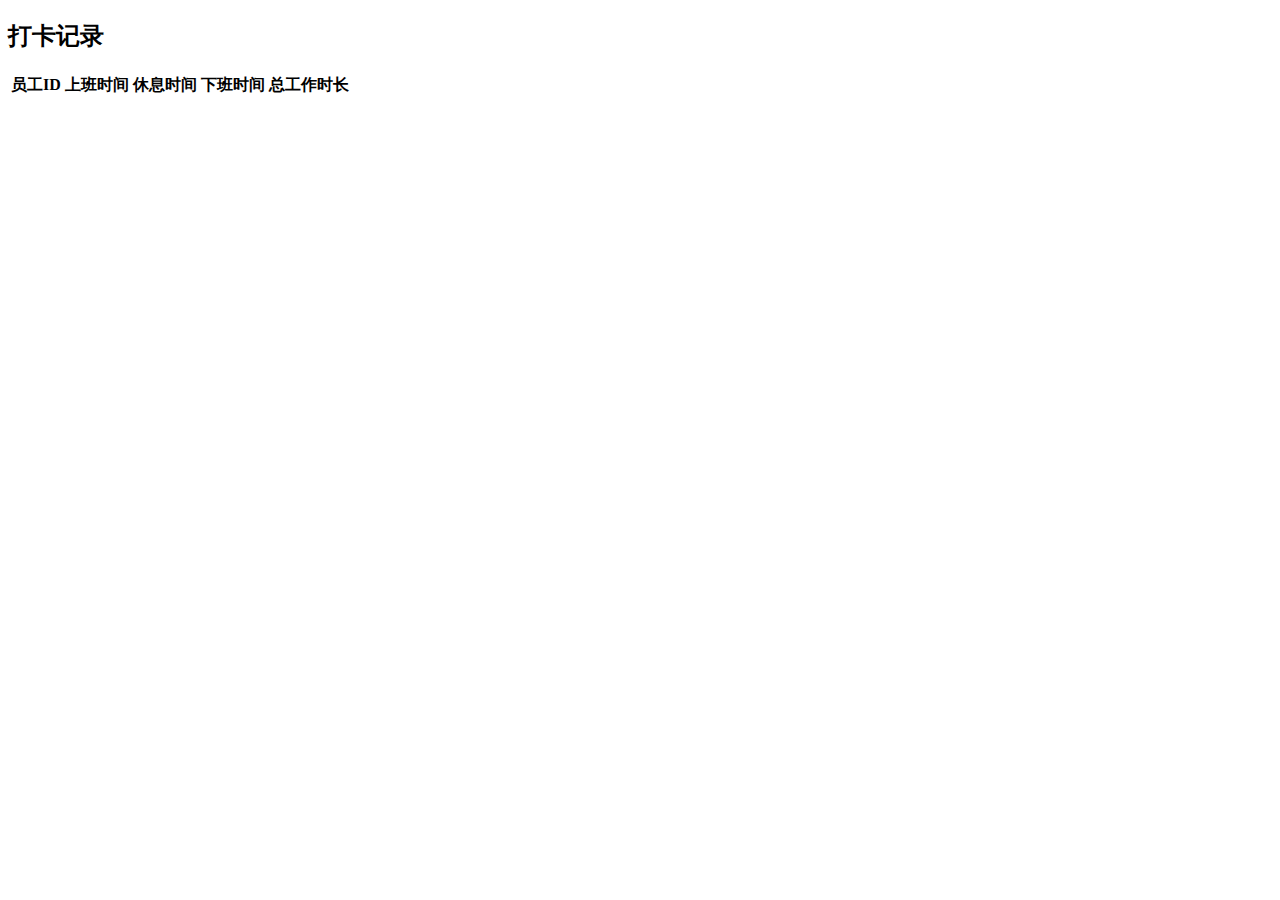
==== ouzhou/attendance/src/main/resources/templates/attendanceRecords.html @ 43d2f839 "Add files via upload" ====
<!DOCTYPE html>
<html lang="cn">
<head>
    <meta charset="UTF-8">
    <title>打卡记录</title>
    <link rel="stylesheet" href="/css/Records.css">
</head>
<body>
    <h2>打卡记录</h2>
    <table id="attendanceTable">
        <thead>
            <tr>
                <th>员工ID</th>
                <th>上班时间</th>
                <th>休息时间</th>
                <th>下班时间</th>
                <th>总工作时长</th>
            </tr>
        </thead>
        <tbody>
            <!-- 打卡记录将被插入到这里 -->
        </tbody>
    </table>
    
    <script src="scripts.js"></script>
    <script>
        document.addEventListener('DOMContentLoaded', function() {
            fetch('/attendance/all')
                .then(response => response.json())
                .then(data => {
                    let tableBody = document.querySelector('#attendanceTable tbody');
                    tableBody.innerHTML = ''; // 清空表格
                    data.forEach(record => {
                        let row = document.createElement('tr');
                        row.innerHTML = `
                            <td>${record.employeeId}</td>
                            <td>${record.checkIn}</td>
                            <td>${record.breakTime}</td>
                            <td>${record.endTime}</td>
                            <td>${calculateTotalWorkHours(record.checkIn, record.breakTime, record.endTime)}</td>
                        `;
                        tableBody.appendChild(row);
                    });
                })
                .catch(error => console.error('Error fetching attendance records:', error));
        });

        function calculateTotalWorkHours(checkIn, breakTime, endTime) {
            let checkInTime = new Date(checkIn);
            let breakStartTime = new Date(breakTime);
            let endTimeTime = new Date(endTime);
            let workDuration = (endTimeTime - checkInTime) - (endTimeTime - breakStartTime);
            let hours = Math.floor(workDuration / (1000 * 60 * 60));
            let minutes = Math.floor((workDuration % (1000 * 60 * 60)) / (1000 * 60));
            return `${hours}h ${minutes}m`;
        }
    </script>
</body>
</html>
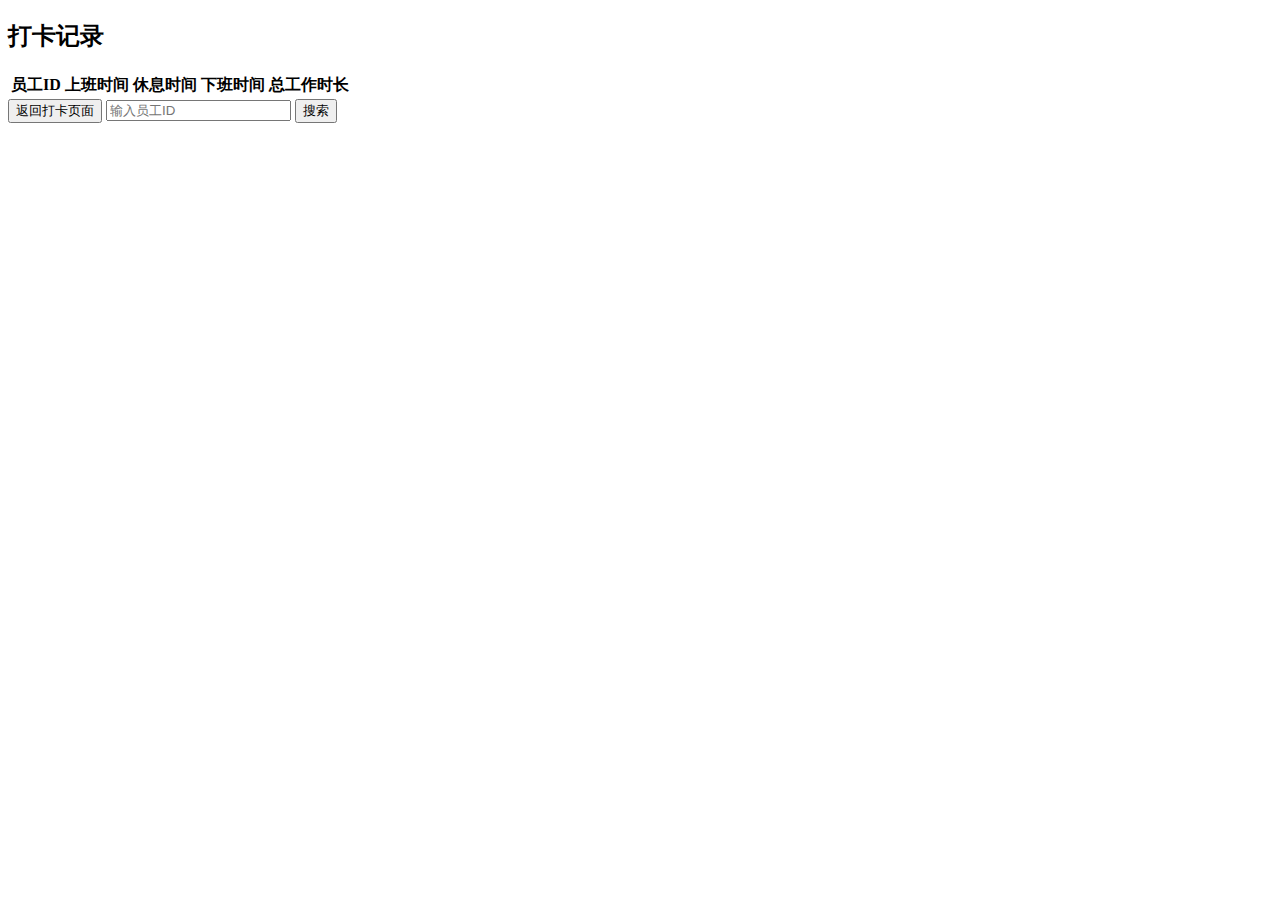
==== commit b5d2ee7b: "Add files via upload" ====
--- a/ouzhou/attendance/src/main/resources/templates/attendanceRecords.html
+++ b/ouzhou/attendance/src/main/resources/templates/attendanceRecords.html
@@ -22,8 +22,13 @@
         </tbody>
     </table>
     
-    <script src="scripts.js"></script>
-    <script>
+    <input type="button" value="返回打卡页面" onclick="window.location.href='/attendance/form'">
+    <input type="text" id="employeeIdInput" placeholder="输入员工ID">
+	<button onclick="searchAttendance()">搜索</button>
+
+    
+    <script src="/js/scripts.js"></script>
+   <script>
         document.addEventListener('DOMContentLoaded', function() {
             fetch('/attendance/all')
                 .then(response => response.json())
@@ -32,28 +37,30 @@
                     tableBody.innerHTML = ''; // 清空表格
                     data.forEach(record => {
                         let row = document.createElement('tr');
-                        row.innerHTML = `
+                        row.innerHTML =`
                             <td>${record.employeeId}</td>
-                            <td>${record.checkIn}</td>
-                            <td>${record.breakTime}</td>
-                            <td>${record.endTime}</td>
+                            <td>${formatDateTime(record.checkIn)}</td>
+                            <td>${formatDateTime(record.breakTime)}</td>
+                            <td>${formatDateTime(record.endTime)}</td>
                             <td>${calculateTotalWorkHours(record.checkIn, record.breakTime, record.endTime)}</td>
                         `;
+                        
                         tableBody.appendChild(row);
                     });
                 })
                 .catch(error => console.error('Error fetching attendance records:', error));
         });
-
-        function calculateTotalWorkHours(checkIn, breakTime, endTime) {
-            let checkInTime = new Date(checkIn);
-            let breakStartTime = new Date(breakTime);
-            let endTimeTime = new Date(endTime);
-            let workDuration = (endTimeTime - checkInTime) - (endTimeTime - breakStartTime);
-            let hours = Math.floor(workDuration / (1000 * 60 * 60));
-            let minutes = Math.floor((workDuration % (1000 * 60 * 60)) / (1000 * 60));
-            return `${hours}h ${minutes}m`;
-        }
-    </script>
+		
+      //时间显示格式变更
+        function formatDateTime(datetime) {
+                const options = {
+                    year: 'numeric', month: '2-digit', day: '2-digit',
+                    hour: '2-digit', minute: '2-digit', second: '2-digit'
+                };
+                return new Intl.DateTimeFormat('zh-CN', options).format(new Date(datetime));
+            }
+        
+        
+    </script> 
 </body>
 </html>
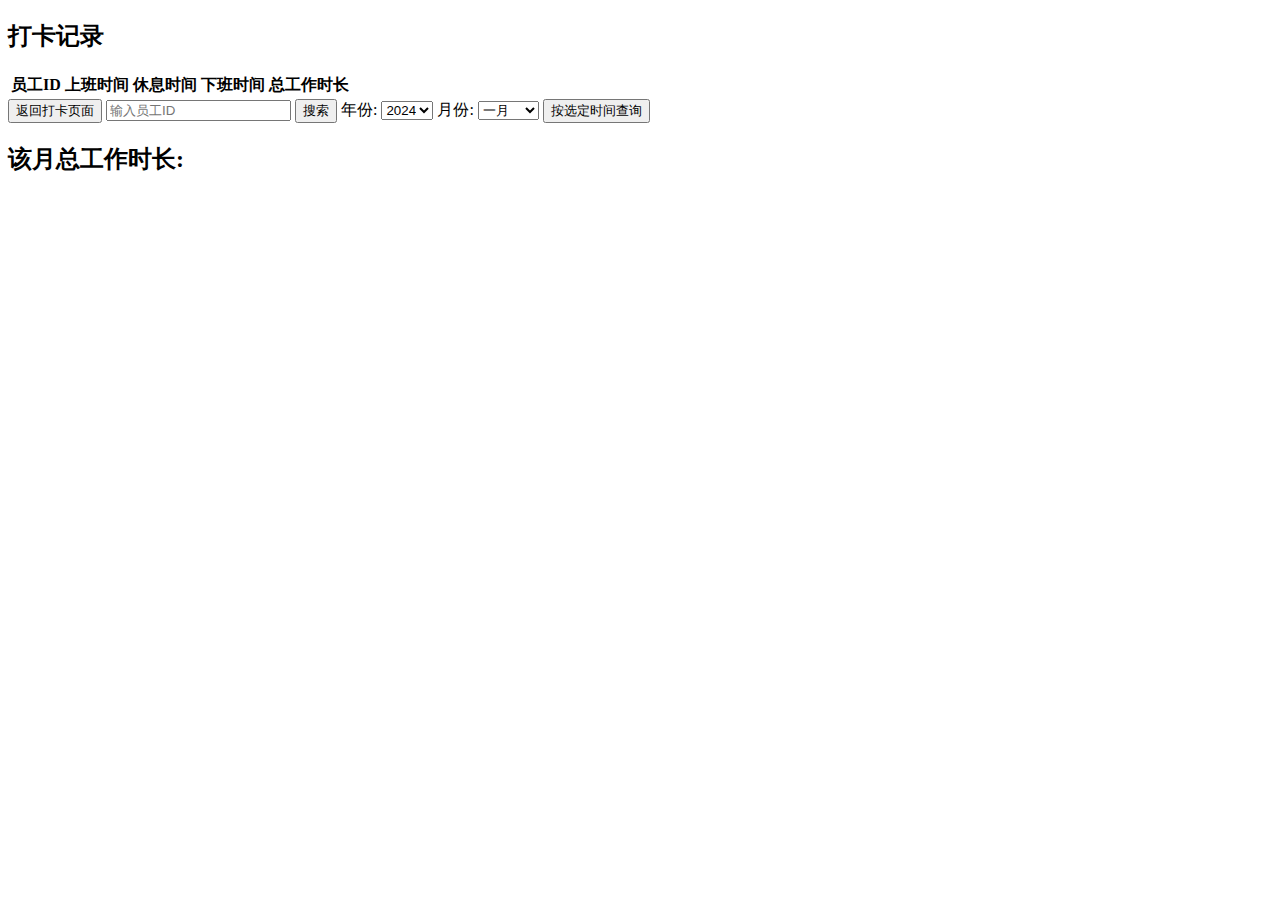
==== commit c45c3279: "Add files via upload" ====
--- a/ouzhou/attendance/src/main/resources/templates/attendanceRecords.html
+++ b/ouzhou/attendance/src/main/resources/templates/attendanceRecords.html
@@ -25,6 +25,39 @@
     <input type="button" value="返回打卡页面" onclick="window.location.href='/attendance/form'">
     <input type="text" id="employeeIdInput" placeholder="输入员工ID">
 	<button onclick="searchAttendance()">搜索</button>
+	
+	<label for="yearSelect">年份:</label>
+    <select id="yearSelect">
+        <option value="2024">2024</option>
+        <option value="2023">2023</option>
+        <option value="2022">2022</option>
+        <option value="2021">2021</option>
+        <option value="2020">2020</option>
+        
+    </select>
+
+    <label for="monthSelect">月份:</label>
+    <select id="monthSelect">
+        <option value="1">一月</option>
+        <option value="2">二月</option>
+        <option value="3">三月</option>
+        <option value="4">四月</option>
+        <option value="5">五月</option>
+        <option value="6">六月</option>
+        <option value="7">七月</option>
+        <option value="8">八月</option>
+        <option value="9">九月</option>
+        <option value="10">十月</option>
+        <option value="11">十一月</option>
+        <option value="12">十二月</option>
+        
+       
+    </select>
+
+    <button id="filterButton">按选定时间查询</button>
+    
+    <h2 id="totalHours">该月总工作时长: </h2>
+    
 
     
     <script src="/js/scripts.js"></script>
@@ -48,7 +81,7 @@
                         tableBody.appendChild(row);
                     });
                 })
-                .catch(error => console.error('Error fetching attendance records:', error));
+                .catch(error => console.error('返回错误', error));
         });
 		
       //时间显示格式变更
